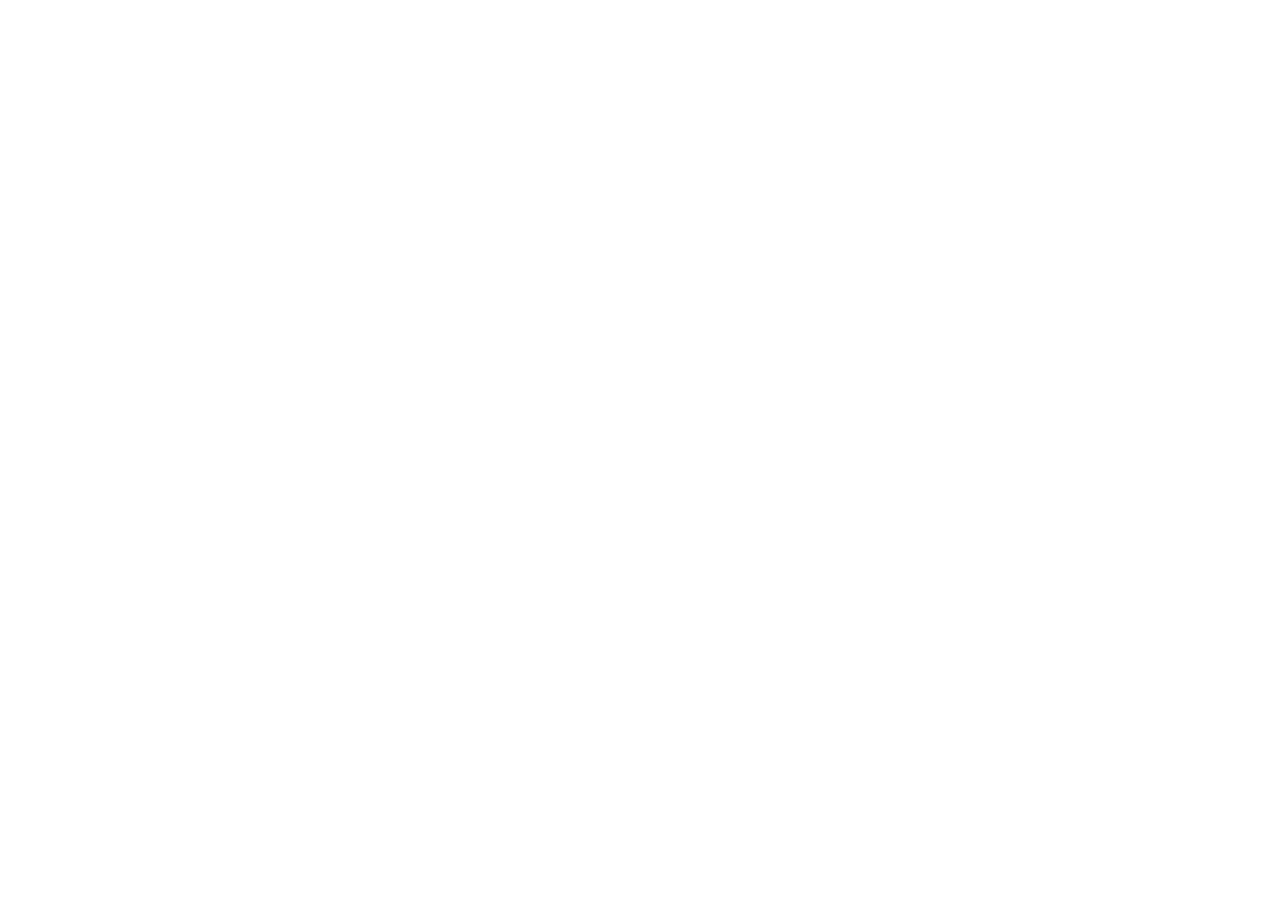
==== index.html @ 7e6bed69 "index update" ====
<!DOCTYPE html>
<html lang="en">
<head>
    <meta charset="UTF-8">
    <meta name="viewport" content="width=device-width, initial-scale=1.0">
    <title>Document</title>
    <link rel="stylesheet" href="Assets/css/style.css">
</head>
<body>
    
</body>
</html>
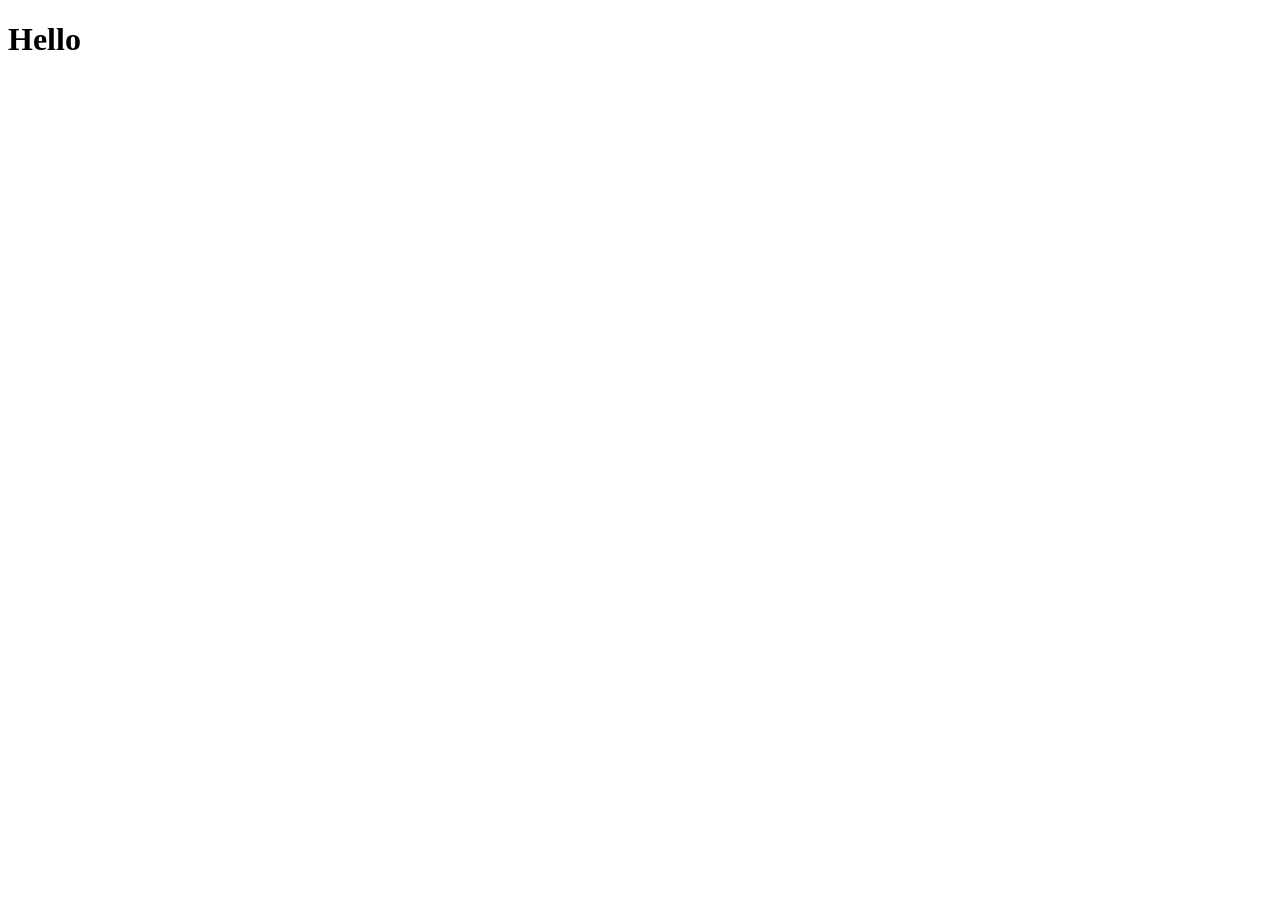
==== commit 28050980: "index update" ====
--- a/index.html
+++ b/index.html
@@ -7,6 +7,6 @@
     <link rel="stylesheet" href="Assets/css/style.css">
 </head>
 <body>
-    
+    <h1>Hello</h1>
 </body>
 </html>
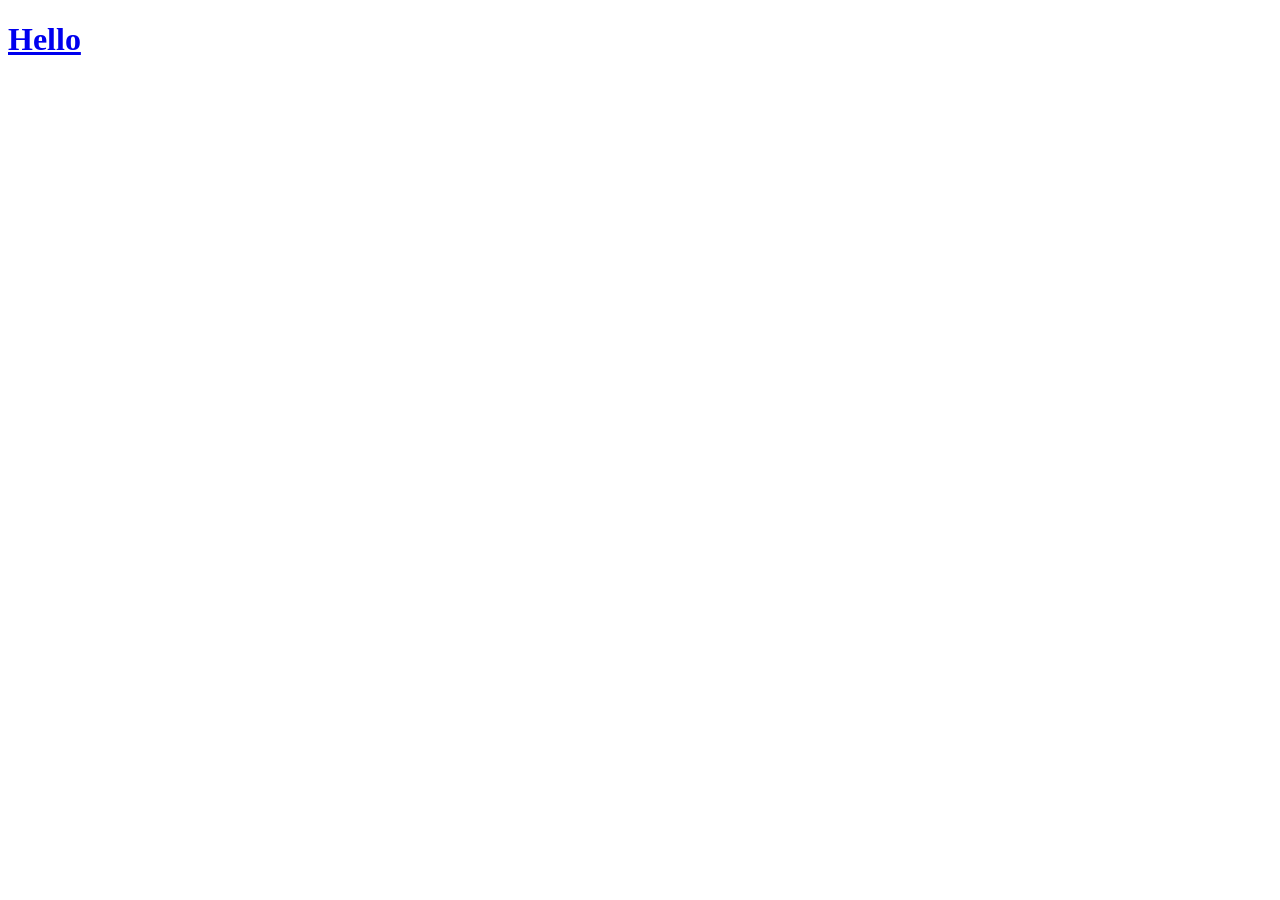
==== commit 709a6eb3: "Link home" ====
--- a/index.html
+++ b/index.html
@@ -7,6 +7,6 @@
     <link rel="stylesheet" href="Assets/css/style.css">
 </head>
 <body>
-    <h1>Hello</h1>
+    <a href="Assets/page/home.html"><h1>Hello</h1></a>
 </body>
 </html>
